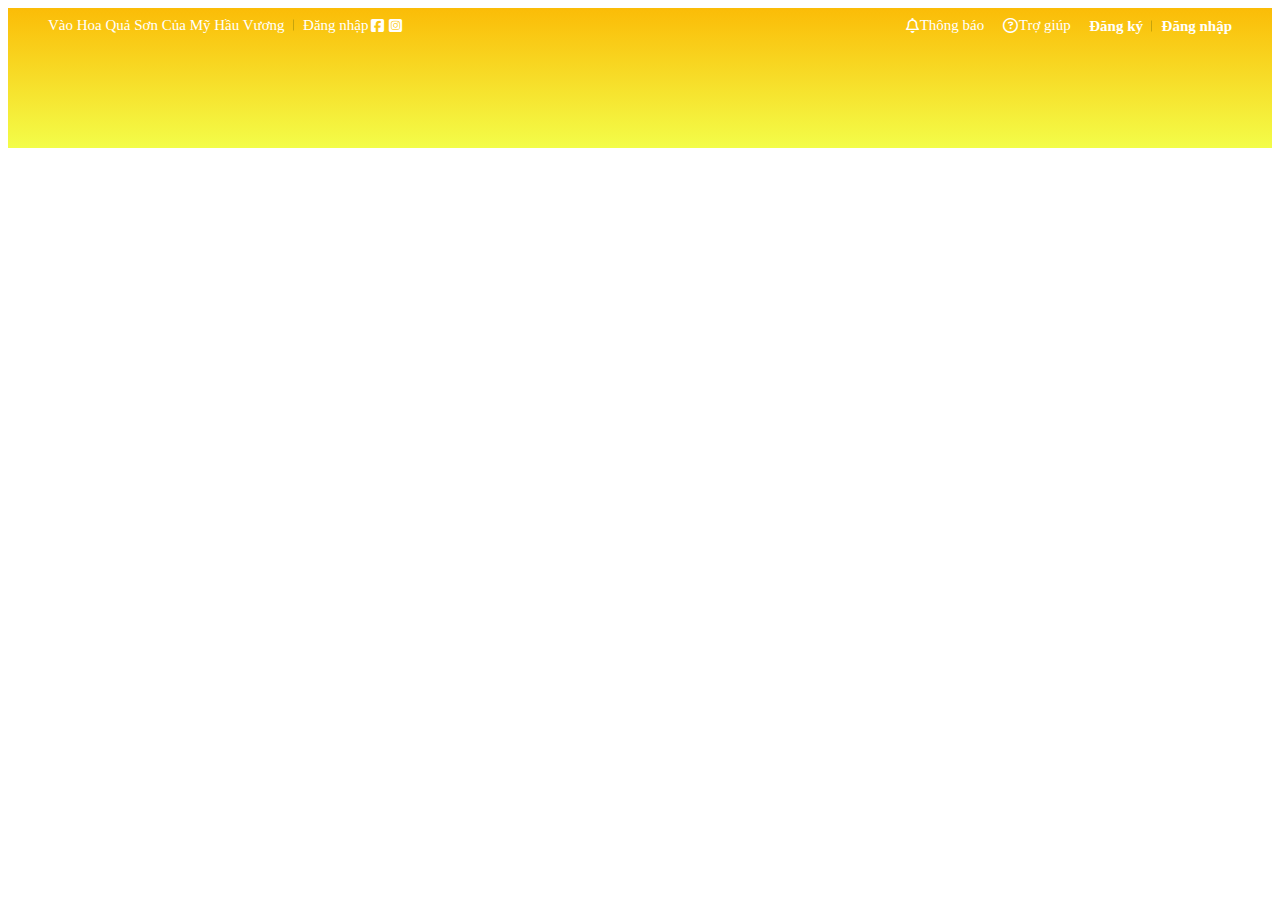
==== index.html @ f028899f "html_css" ====
<!DOCTYPE html>
<html lang="en">
<head>
    <meta charset="UTF-8">
    <meta name="viewport" content="width=device-width, initial-scale=1.0">
    <title>Document</title>
    <link rel="stylesheet" href="https://cdnjs.cloudflare.com/ajax/libs/normalize/8.0.1/normalize.min.css"> <!-- Reset giá trị mặc định của trình duyệt -->
    <link rel="stylesheet" href="./assets/css/base.css">
    <link rel="stylesheet" href="./assets/css/main.css">
    <link rel="stylesheet" href="./assets/fonts/fontawesome-free-6.6.0-web/css/all.min.css"> <!-- Lấy icon từ bên ngoài -->
    <link rel="preconnect" href="https://fonts.googleapis.com"><!-- link font chữ -->
    <link rel="preconnect" href="https://fonts.gstatic.com" crossorigin>
    <link href="https://fonts.googleapis.com/css2?family=Roboto:wght@100;300;400;500;700;900&display=swap" rel="stylesheet">
    
</head>
<body>
    <div class="app">
        <header class="header">
            <div class="grid">
                <nav class="header__navbar">
                    <ul class="header__navbar-list">
                        <li class="header__navbar-item header__navbar-item--has-pr header__navbar-item--separate">
                            Vào Hoa Quả Sơn Của Mỹ Hầu Vương

                            <!-- Header QR Code -->
                            <div class="header__pr">
                                <img src="./assets/img/qr_code.png" alt="QR code" class="header__pr-img">
                                <div class="header__pr-apps">
                                    <a href="" class="header__pr-link">
                                        <img src="./assets/img/google_play.png" alt="Google Play" class="header__pr-download-img">
                                    </a>
                                    <a href="" class="header__pr-link">
                                        <img src="./assets/img/app_store.png" alt="App Store" class="header__pr-download-img">
                                    </a>
                                </div>
                            </div>
                        </li>
                        <li class="header__navbar-item">
                            <span class="header__navbar-title--no-pointer">Đăng nhập</span>
                            <a href="" class="header__navbar-icon-link">
                                <i class="header__navbar-icon fa-brands fa-square-facebook"></i>
                            </a>
                            <a href="" class="header__navbar-icon-link">
                                <i class="header__navbar-icon fa-brands fa-square-instagram"></i>
                            </a>
                        </li>
                    </ul>
                    
                    <ul class="header__navbar-list">
                        <li class="header__navbar-item header__navbar-item--has-notify">
                            <a href="" class="header__navbar-item-link">
                                <i class="header__navbar-icon fa-regular fa-bell"></i>
                                Thông báo
                            </a>
                            <div class="header__notify">
                                <header class="header__notify-header">
                                    <h3>Thông báo mới nhận</h3>
                                </header>
                                <ul class="header__notify-list">
                                    <li class="header__notify-item header__notify-item--viewed">
                                        <a href="" class="header__notify-link">
                                            <img src="./assets/img/dua hau.jpg" alt="" class="header__notify-img">
                                            <div class="header__notify-info">
                                                <span class="header__notify-name">Dưa hấu nhà trồng</span>
                                                <span class="header__notify-description">Không sử dụng thuốc trừ sâu, thuốc kích thích tăng trưởng</span>
                                            </div>
                                        </a>
                                    </li>
                                    <li class="header__notify-item header__notify-item--viewed">
                                        <a href="" class="header__notify-link">
                                            <img src="./assets/img/vai thieu.jpg" alt="" class="header__notify-img">
                                            <div class="header__notify-info">
                                                <span class="header__notify-name">Vải thiều Thanh Hà Hải Dương</span>
                                                <span class="header__notify-description">Vải thiều ngon nhất thế giới, không có sâu</span>
                                            </div>
                                        </a>
                                    </li>
                                    <li class="header__notify-item header__notify-item--viewed">
                                        <a href="" class="header__notify-link">
                                            <img src="./assets/img/nho.jpg" alt="" class="header__notify-img">
                                            <div class="header__notify-info">
                                                <span class="header__notify-name">Nho Trung Quốc để cả năm không thiu, không thúi</span>
                                                <span class="header__notify-description">Độ ngọt cao, sản phẩm tươi ngon, chất lượng</span>
                                            </div>
                                        </a>
                                    </li>
                                </ul>
                                <footer class="header__notify-footer">
                                    <a href="" class="header__notify-footer-btn">Xem tất cả</a>
                                </footer>
                            </div>
                        </li>
                        <li class="header__navbar-item">
                            <a href="" class="header__navbar-item-link">
                                <i class="header__navbar-icon fa-regular fa-circle-question"></i>
                                Trợ giúp
                            </a>
                        </li>
                        <li class="header__navbar-item header__navbar-item--strong header__navbar-item--separate">Đăng ký</li>
                        <li class="header__navbar-item header__navbar-item--strong">Đăng nhập</li>
                    </ul>
                </nav>
            </div>
        </header>
        
        <div class="container">
            
        </div>
        
        <footer class="footer">
            
        </footer>

    </div>

    <!-- Modal layout -->
    <!-- <div class="modal">
        <div class="modal__overlay">

        </div>
            <div class="modal__body"> -->
                <!-- Login form -->
                <!-- <div class="auth-form">
                <div class="auth-form__container">
                    <div class="auth-form__header">
                        <h3 class="auth-form__heading">Đăng ký</h3>
                        <span class="auth-form__switch-btn">Đăng nhập</span>
                    </div>

                    <div class="auth-form__form">
                        <div class="auth-form__group">
                            <input type="text" class="auth-form__input" placeholder="Email của bạn">
                        </div>
                        <div class="auth-form__group">
                            <input type="password" class="auth-form__input" placeholder="Mật khẩu của bạn">
                        </div>
                        <div class="auth-form__group">
                            <input type="password" class="auth-form__input" placeholder="Nhập lại mật khẩu của bạn">
                        </div>

                    <div class="auth-form__aside">
                        <p class="auth-form__policy-text">
                            Bằng việc đăng kí, bạn đồng ý với Ban chấp hành Hoa Quả Sơn về
                            <a href="" class="auth-form__text-link">Điều khoản dịch vụ</a> &
                            <a href="" class="auth-form__text-link">Chính sách bảo mật</a>
                        </p>
                    </div>

                    <div class="auth-form__controls">
                        <button class="btn btn--normal auth-form__controls-back ">TRỞ LẠI</button>
                        <button class="btn btn--primary">ĐĂNG KÝ</button>
                    </div>
                </div>

                <div class="auth-form__socials">
                    <a href="" class="auth-form__socials--facebook btn btn--size-s btn--with-icon">
                        <i class="auth-form__socials-icon fa-brands fa-square-facebook"></i>
                        <span class="auth-form__socials-tittle">
                            Đăng nhập với Facebook
                        </span>
   
                    </a>
                    <a href="" class="auth-form__socials--google btn btn--size-s btn--with-icon">
                        <i class="auth-form__socials-icon fa-brands fa-google"></i>
                        <span class="auth-form__socials-tittle">
                            Kết nối với Google
                        </span>
                    </a>
                </div>
            </div>            
                </div> -->


                <!-- Login form -->
                <!-- <div class="auth-form">
                    <div class="auth-form__container">
                        <div class="auth-form__header">
                            <h3 class="auth-form__heading">Đăng nhập</h3>
                            <span class="auth-form__switch-btn">Đăng ký</span>
                        </div>
    
                        <div class="auth-form__form">
                            <div class="auth-form__group">
                                <input type="text" class="auth-form__input" placeholder="Email của bạn">
                            </div>
                            <div class="auth-form__group">
                                <input type="password" class="auth-form__input" placeholder="Mật khẩu của bạn">
                            </div>
    
                        <div class="auth-form__aside">
                            <div class="auth-form__help">
                                <a href="" class="auth-form__help-link auth-form__help-forgot">Quên mật khẩu</a>
                                <span class="auth-form__help-separate"></span>
                                <a href="" class="auth-form__help-link">Cần trợ giúp?</a>
                            </div>
                        </div>
    
                        <div class="auth-form__controls">
                            <button class="btn btn--normal auth-form__controls-back ">TRỞ LẠI</button>
                            <button class="btn btn--primary">ĐĂNG NHẬP</button>
                        </div>
                    </div>
    
                    <div class="auth-form__socials">
                        <a href="" class="auth-form__socials--facebook btn btn--size-s btn--with-icon">
                            <i class="auth-form__socials-icon fa-brands fa-square-facebook"></i>
                            <span class="auth-form__socials-tittle">
                                Đăng nhập Facebook
                            </span>
       
                        </a>
                        <a href="" class="auth-form__socials--google btn btn--size-s btn--with-icon">
                            <i class="auth-form__socials-icon fa-brands fa-google"></i>
                            <span class="auth-form__socials-tittle">
                                Đăng nhập Google
                            </span>
                        </a>
                    </div>
                </div>            
                    </div>                
            </div>
        </div> -->
</body>
</html>


<!-- Chú ý:
Chỉ sử dụng được font-size đã cài đặt -->
<!-- Phần auth-form__socials có kích thước sai -->
 <!-- Nút Trở lại dính với 2 nút ở dưới quá -->
<!-- Thẻ body bị lệch -->
---- assets/css/base.css ----
:root {
    --primary-color: #fbbd08;
    --white-color: #fff;
    --black-color: #000;
    --text-color: #333;
    --border-color: #dbdbdb;
}
.roboto-thin {
    font-family: "Roboto", sans-serif;
    font-weight: 100;
    font-style: normal;
}
  
.roboto-light {
    font-family: "Roboto", sans-serif;
    font-weight: 300;
    font-style: normal;
}
  
.roboto-regular {
    font-family: "Roboto", sans-serif;
    font-weight: 400;
    font-style: normal;
}
  
.roboto-medium {
    font-family: "Roboto", sans-serif;
    font-weight: 500;
    font-style: normal;
}
  
.roboto-bold {
    font-family: "Roboto", sans-serif;
    font-weight: 700;
    font-style: normal;
}
  
.roboto-black {
    font-family: "Roboto", sans-serif;
    font-weight: 900;
    font-style: normal;
}
  
*{
    box-sizing: inherit;
}

html {
    font-size: 62.5%;
    line-height: 1.6rem;
    box-sizing: border-box;    
}
  
.grid{
    width: 1200px;
    max-width: 100%;
    margin: 0 auto;
}

.grid__full-width {
    width: 100%;
}

.grid__row {
    display: flex;
    flex-wrap: wrap;
}

/* Animation Tạo hiệu ứng mà qr_code hiện lên dần dần*/
@keyframes fadeIn {
    from {
        opacity: 0;
    }
    to {
        opacity: 0,9;
    }
}

/* Modal */
.modal {
    position: fixed;
    top: 0;
    right: 0;
    bottom: 0;
    left: 0;
    display: flex;
}

.modal__overlay {
    position: absolute;
    width: 100%;
    height: 100%;
    background-color: rgba(0, 0, 0, 0.1);
}

.modal__body {
    margin: auto;
    position: relative;
    z-index: 1;
}

/* Button style vì dùng chung nhiều nên viết lên file base*/
.btn {
    min-width: 142px;
    height: 36px;
    text-decoration: none;
    border: none;
    border-radius: 2px;
    font-size: 1,5rem;
    padding: 0 12px;
    cursor: pointer;
    background-color: var(--white-color);
    display: flex;
    align-items: center;
    justify-content: center;
    line-height: 1.6rem;
}

.btn.btn--normal:hover {
    background-color: rgba(0, 0, 0, 0.05);
}
.btn.btn--size-s {
    height: 30px;
    font-size: 12px;
    padding: 0 8px;
}

.btn.btn--primary {
    color: var(--white-color);
    background-color: var(--primary-color);
}

.btn.btn--disabled {
    color: #949494;
    cursor: default;
    background-color: #c3c3c3;

}
---- assets/css/main.css ----
.header {
    height: 140px;
    background-image: linear-gradient(0,#f3fd49, #fbbc07 );
}

.header__navbar {
    display: flex;
    justify-content: space-between;
}

.header__navbar-list {
    list-style: none;
    padding-left: 0;
    margin-top: 4px;
}

.header__navbar-item {
    margin: 0 8px;
    position:relative;
    min-height: 26px;
}

.header__navbar-item--has-pr:hover .header__pr {
    display: block;
}

.header__navbar-item--has-notify:hover .header__notify {
    display: block;
}
.header__navbar-item,
.header__navbar-item-link {
    display: inline-block;
    font-size: 1.5rem;
    color: var(--white-color); 
    text-decoration: none;
    font-weight: 300;
}

.header__navbar-item,
.header__navbar-item-link,
.header__navbar-icon-link {
    display: inline-flex;
    align-items: center;
}

.header__navbar-item:hover,
.header__navbar-icon-link:hover,
.header__navbar-item-link:hover {
    cursor: pointer; /* Khi di chuột vào chữ " Kết nối,... " thì con trỏ chuột chuyển thành hình bàn tay */
    color: rgba(255, 255, 255, 0.7);
}

.header__navbar-item--strong {
    font-weight: 600;
}

.header__navbar-item--separate::after{
    content: "";
    display: block;
    position: absolute;
    width: 1px;
    height: 11px;
    right: -9px;
    top: 50%;
    transform: translateY(-50%);
    background-color: #c6a40c;
}

.header__navbar-icon-link{
    color: var(--white-color);
    text-decoration: none;
    margin: 2px;
}

.header__navbar-icon{
    font-size: 1,2rem;
    margin-right: 1px;
}

.header__navbar-title--no-pointer{
    cursor: text;
    color: var(--white-color);
}

/* Header QR code */

.header__pr {
    width: 140px;
    background-color: #f9f9f9;
    position: absolute;
    left: 0;
    top: 118%;
    padding: 8px;
    border-radius: 2px;
    display: none;
    animation: fadeIn ease-in 0,3s;
}

.header__pr::before {
    position: absolute;
    left: 0;
    top: -18px;
    width: 100%;
    height: 18px;
    content: "";
    display: block;
}

.header__pr-img {
    width: 100%;
}

.header__pr-apps {
    display: flex;
    justify-content: space-between;
}

.header__pr-link:nth-child(1) {
    margin-left: 10px;
}

.header__pr-link:nth-child(2) {
    margin-right: 10px;
}

.header__pr-download-img {
    height: 10px;
}

/* Header notification */

.header__notify {
    position: absolute;
    top: 118%;
    right: 0;   
    width: 404px;
    border: 1px solid #D3D3D3;
    background-color: #f9f9f9;
    border-radius: 4px;
    cursor: default;/* Khi di chuột vào phần "Thông báo mới nhận" thì từ hình bàn tay về trạng thái mặc định */
    animation: headerNotifyGrowth ease-in 0,2s;/* Tạo hiệu ứng thông báo mở dần ra*/
    will-change: opacity, transform;/* Làm 2 thuộc tính bên trái chạy mượt hơn */
    transform-origin: calc(100% - 20px) top right;
    display: none;
}

.header__notify::before {
    content: "";
    border-width:20px 26px;    /* Làm phần nhọn lên tù lại */
    border-style: solid;
    border-color:transparent transparent #f9f9f9 transparent ;
    position: absolute;
    right: 0px;
    top: -28px;
}

.header__notify::after {
    content: "";
    display: block;
    position: absolute;
    right: 0;
    top: -14px;
    width: 82px;
    height: 19px;
}

@keyframes headerNotifyGrowth {
    from {
        opacity: 0;
        transform: scale(0);
    }
    to {
        opacity: 1;
        transform: scale(1);
    }
}

.header__notify-header {
    height: 38px;
    background-color: #f9f9f9;

}

.header__notify-header h3 {
    color: #999;
    margin: 0 0 0 12px;
    font-weight: 400;
    font-size: 1.5rem;
    line-height: 38px;
    user-select: none;/* Người xem không thể copy được nhưng không phải trình duyệt nào cũng hỗ trợ */
}


.header__notify-list {
    padding-left: 0;
}

.header__notify-item {
    display: flex;
}

.header__notify-item:hover {
    background-color: #f7f7f7;
}

.header__notify-item--viewed {
    background-color: rgba(251, 189, 8, 0.15);
}

.header__notify-link {/* Tên hơi sai nhưng chưa chắc  */
    display: flex;
    width: 100%;
    padding: 12px;
    text-decoration: none;
}

.header__notify-img {
    width: 51px; /* Đặt kích thước ảnh nhỏ lại */
    object-fit: contain;
}

.header__notify-info {
    margin-left: 12px;
}

.header__notify-name {
    display:block;
    font-size: 1.4rem;
    color: var(--black-color);
    font-weight: 500;
    line-height: 1.6rem;
}

.header__notify-description {
    display: block;
    font-size: 1.2rem;
    color: dimgray;
    line-height: 1.6rem;
    margin-top: 4px;
}

.header__notify-footer {
    display: flex;
}

.header__notify-footer-btn {
    text-decoration: none;
    color: var(--black-color);
    padding: 9px 48px;
    margin: auto;
    font-size: 1.6rem;
    font-weight: 400;
}

/* Authen modal */

.auth-form {
    width: 500px;
    border-radius: 5px;
    overflow: hidden;    /* Khi con vượt quá cha thì ẩn đi */
    background-color: var(--white-color);
}

.auth-form__container {
    padding: 0 32px;
}

.auth-form__header {
    display: flex;
    align-items: center;
    justify-content: space-between;
    padding: 0 12px;
    margin-top: 10px;
}

.auth-form__heading{
    font-size: 2.1rem;
    font-weight: 400;
    color: var(--text-color);
}

.auth-form__switch-btn {
    font-size: 1.6rem;
    color: var(--primary-color);
    cursor: pointer;
}

.auth-form__form {

}

.auth-form__input {
    width: 100%;
    height: 40px;
    margin-top: 16px;
    padding: 0 12px;
    font-size: 1.4rem;
    border-radius: 2px;
    border: 1px solid var(--border-color);
    outline: none;/* Bỏ đi viền xanh ở ô input */
}

.auth-form__input:focus {
    border-color: #777;
}

.auth-form__aside {
    margin-top: 18px; 
}

.auth-form__policy-text {
    font-size: 1,3rem;
    line-height: 1.3rem;
    text-align: center;
    padding: 0 12px;
}

.auth-form__text-link {
    color: var(--primary-color);
    text-decoration: none;
}

.auth-form__controls {
    margin-top: 80px;
    display: flex;
    justify-content: flex-end;
}

.auth-form__controls-back {
    margin-right: 3px;
}

.auth-form__socials {
    background-color: yellow;
    /* background-color: #f5f5f5; */
    padding: 12px 36px;
    /* padding: 12px 0; */
    display:flex;
    justify-content: space-between;
    margin-top: 25px;
}

.auth-form__socials-icon {
    font-size: 1.7rem;
}

.auth-form__socials--facebook {
    color: var(--white-color);
    background-color: #3A5A98;
}

.auth-form__socials--facebook
.auth-form__socials--icon {
    color: var(--white-color);
}

.auth-form__socials-tittle {
    margin: 0 25px;
}

.auth-form__socials--google {
    color: #666;
    background-color: var(--white-color);
}

.auth-form__help {
    display: flex;
    justify-content: flex-end;
}

.auth-form__help-link {
    font-size: 1.4rem;
    text-decoration: none;
    color: #939393;
}

.auth-form__help-separate {
    display: block;
    height: 18px;
    margin: 0px 16px 0;
    border-left: 1px solid #EAEAEA;
}

.auth-form__help-forgot{
    color: var(--primary-color);
}
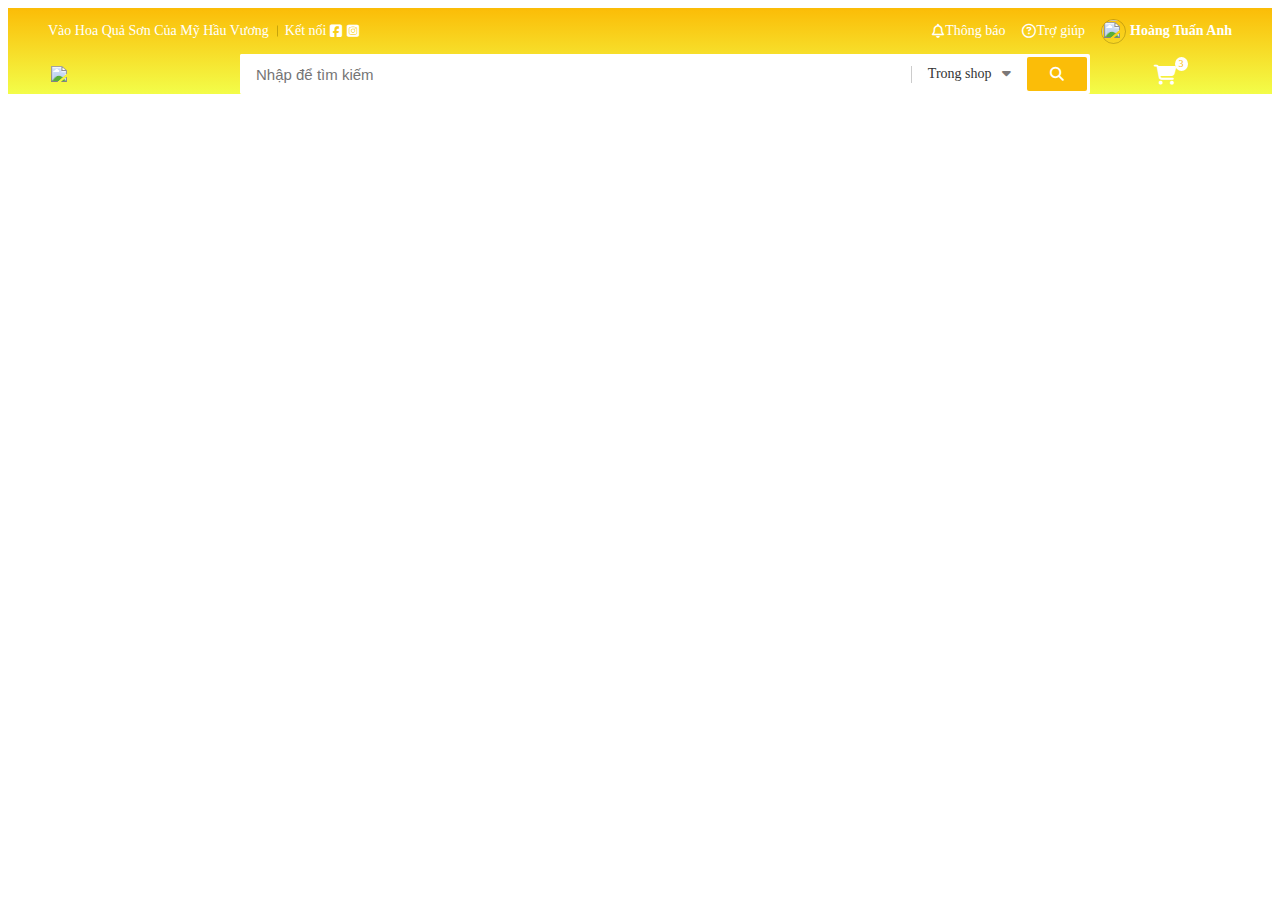
==== commit 748b8e88: "Header navbar" ====
--- a/index.html
+++ b/index.html
@@ -36,7 +36,7 @@
                             </div>
                         </li>
                         <li class="header__navbar-item">
-                            <span class="header__navbar-title--no-pointer">Đăng nhập</span>
+                            <span class="header__navbar-title--no-pointer">Kết nối</span>
                             <a href="" class="header__navbar-icon-link">
                                 <i class="header__navbar-icon fa-brands fa-square-facebook"></i>
                             </a>
@@ -96,10 +96,159 @@
                                 Trợ giúp
                             </a>
                         </li>
-                        <li class="header__navbar-item header__navbar-item--strong header__navbar-item--separate">Đăng ký</li>
-                        <li class="header__navbar-item header__navbar-item--strong">Đăng nhập</li>
+                        <!-- <li class="header__navbar-item header__navbar-item--strong header__navbar-item--separate">Đăng ký</li>
+                        <li class="header__navbar-item header__navbar-item--strong">Đăng nhập</li> -->
+                        <li class="header__navbar-item header__navbar-user">
+                            <img src="assets/img/a.jpg" alt="" class="header__navbar-user-img">
+                            <span class="header__navbar-user-name">Hoàng Tuấn Anh</span>
+                            
+                            <ul class="header__navbar-user-menu">
+                                <li class="header__navbar-user-item">
+                                    <a href="">Tài khoản của tôi</a>
+                                </li>
+                                <li class="header__navbar-user-item">
+                                    <a href="">Địa chỉ của tôi</a>
+                                </li>
+                                <li class="header__navbar-user-item">
+                                    <a href="">Đơn mua</a>
+                                </li>
+                                <li class="header__navbar-user-item header__navbar-user-item-separate">
+                                    <a href="">Đăng xuất</a>
+                                </li>
+                            </ul>
+                        </li>  
+                        <!-- Hien Tai -->
                     </ul>
                 </nav>
+
+                <!-- Header with search -->
+                <div class="header-with-search">
+                    <div class="header__logo">
+                        <a href="/" class="header__logo-link">
+                            <img src="assets/img/monkey.svg" alt="Logo" class="header__logo-img">
+                        </a>
+                    </div>
+
+                    <div class="header__search">
+                        <div class="header__search-input-wrap">
+                            <input type="text" class="header__search-input" placeholder="Nhập để tìm kiếm"><!-- placeholder: viết chữ vào trong ô input -->
+
+                            <!-- Search history -->
+                            <div class="header__search-history">
+                                <h3 class="header__search-history-heading">Lịch sử tìm kiếm</h3>
+                                <ul class="header__search-history-list">
+                                    <li class="header__search-history-item">
+                                        <a href="">Bắp ngô Thổ Nhĩ Kì</a>
+                                    </li>
+                                    <li class="header__search-history-item">
+                                        <a href="">Đào Sapa mới hái</a>
+                                    </li>                                    
+                                    <li class="header__search-history-item">
+                                        <a href="">Ổi Thanh Hà Hải Dương ngon nhất thế giới</a>
+                                    </li>
+                                </ul>
+                            </div>
+                        </div>
+                        <div class="header__search-select">
+                            <span class="header__search-select-label">Trong shop</span>
+                            <i class="header__search-select-icon fa-solid fa-caret-down"></i>
+
+                            <ul class="header__search-option">
+                                <li class="header__search-option-item header__search-option-item--active">
+                                    <span>Trong shop</span>
+                                    <i class="fa-solid fa-check"></i>
+                                </li>
+                                <li class="header__search-option-item">
+                                    <span>Ngoài shop</span>
+                                    <i class="fa-solid fa-check"></i>
+                                </li>
+                            </ul>
+                        </div>
+                        <button class="header__search-btn">
+                            <i class="header__search-btn-icon fa-solid fa-magnifying-glass"></i>
+                        </button>
+                    </div>
+
+                    <!-- Cart layout -->
+                    <div class="header__cart">
+                        <div class="header__cart-wrap">
+                            <i class="header__cart-icon fa-solid fa-cart-shopping"></i>
+                            <span class="header__cart-notice">3</span>
+
+                            <!-- No cart: header__cart-list--no-cart -->
+                            <div class="header__cart-list">
+                                <img src="./assets/img/no_cart.png" alt="" class="header__cart-no-cart-img">
+                                <span class="header__cart-list-no-cart-msg">
+                                    Chưa có sản phẩm 
+                                </span>
+
+                                <h4 class="header__cart-heading">Sản phẩm đã thêm</h4>
+                                <ul class="header__cart-list-item">
+                                    <!-- Cart item -->
+                                    <li class="header__cart-item">
+                                        <img src="assets/img/sau rieng.jpg" alt="" class="header__cart-img">
+                                        <div class="header__cart-item-info">
+                                            <div class="header__cart-item-head">
+                                                <h5 class="header__cart-item-name">Sầu riêng Sài Gòn</h5>
+                                                <div class="header__cart-item-price-wrap">
+                                                    <span class="header__cart-item-price">299k/kg</span>
+                                                    <span class="header__cart-item-multiply">x</span>
+                                                    <span class="header__cart-item-qnt">2</span>
+                                                </div>
+                                            </div>
+                                            <div class="header__cart-item-body">
+                                                <span class="header__cart-item-description">
+                                                    Nguốc gốc xuất sứ: Việt Nam
+                                                </span>
+                                                <span class="header__cart-item-remove">Xóa</span>
+                                            </div>
+                                        </div>
+                                    </li>
+                                    <li class="header__cart-item">
+                                        <img src="assets/img/xoai.jpg" alt="" class="header__cart-img">
+                                        <div class="header__cart-item-info">
+                                            <div class="header__cart-item-head">
+                                                <h5 class="header__cart-item-name">Set Xoài 5 quả </h5>
+                                                <div class="header__cart-item-price-wrap">
+                                                    <span class="header__cart-item-price">179k</span>
+                                                    <span class="header__cart-item-multiply">x</span>
+                                                    <span class="header__cart-item-qnt">1</span>
+                                                </div>
+                                            </div>
+                                            <div class="header__cart-item-body">
+                                                <span class="header__cart-item-description">
+                                                    Nguốc gốc xuất sứ: Việt Nam
+                                                </span>
+                                                <span class="header__cart-item-remove">Xóa</span>
+                                            </div>
+                                        </div>
+                                    </li>
+                                    <li class="header__cart-item">
+                                        <img src="assets/img/tao.jpg"class="header__cart-img">
+                                        <div class="header__cart-item-info">
+                                            <div class="header__cart-item-head">
+                                                <h5 class="header__cart-item-name">Táo Trung Quốc</h5>
+                                                <div class="header__cart-item-price-wrap">
+                                                    <span class="header__cart-item-price">15k/kg</span>
+                                                    <span class="header__cart-item-multiply">x</span>
+                                                    <span class="header__cart-item-qnt">9</span>
+                                                </div>
+                                            </div>
+                                            <div class="header__cart-item-body">
+                                                <span class="header__cart-item-description">
+                                                    Nguốc gốc xuất sứ: Trung Quốc
+                                                </span>
+                                                <span class="header__cart-item-remove">Xóa</span>
+                                            </div>
+                                        </div>
+                                    </li>
+                                </ul>
+
+                                <a href="#" class="header__cart-view-cart btn btn--primary">Xem giỏ hàng</a>
+                            </div>
+                        </div>
+                    </div>
+                </div>
             </div>
         </header>
         
@@ -119,57 +268,55 @@
 
         </div>
             <div class="modal__body"> -->
-                <!-- Login form -->
+                <!-- Register form -->
                 <!-- <div class="auth-form">
-                <div class="auth-form__container">
-                    <div class="auth-form__header">
-                        <h3 class="auth-form__heading">Đăng ký</h3>
-                        <span class="auth-form__switch-btn">Đăng nhập</span>
-                    </div>
-
-                    <div class="auth-form__form">
-                        <div class="auth-form__group">
-                            <input type="text" class="auth-form__input" placeholder="Email của bạn">
-                        </div>
-                        <div class="auth-form__group">
-                            <input type="password" class="auth-form__input" placeholder="Mật khẩu của bạn">
-                        </div>
-                        <div class="auth-form__group">
-                            <input type="password" class="auth-form__input" placeholder="Nhập lại mật khẩu của bạn">
-                        </div>
-
-                    <div class="auth-form__aside">
-                        <p class="auth-form__policy-text">
-                            Bằng việc đăng kí, bạn đồng ý với Ban chấp hành Hoa Quả Sơn về
-                            <a href="" class="auth-form__text-link">Điều khoản dịch vụ</a> &
-                            <a href="" class="auth-form__text-link">Chính sách bảo mật</a>
-                        </p>
-                    </div>
-
-                    <div class="auth-form__controls">
-                        <button class="btn btn--normal auth-form__controls-back ">TRỞ LẠI</button>
-                        <button class="btn btn--primary">ĐĂNG KÝ</button>
-                    </div>
-                </div>
-
-                <div class="auth-form__socials">
-                    <a href="" class="auth-form__socials--facebook btn btn--size-s btn--with-icon">
-                        <i class="auth-form__socials-icon fa-brands fa-square-facebook"></i>
-                        <span class="auth-form__socials-tittle">
-                            Đăng nhập với Facebook
-                        </span>
-   
-                    </a>
-                    <a href="" class="auth-form__socials--google btn btn--size-s btn--with-icon">
-                        <i class="auth-form__socials-icon fa-brands fa-google"></i>
-                        <span class="auth-form__socials-tittle">
-                            Kết nối với Google
-                        </span>
-                    </a>
-                </div>
-            </div>            
-                </div> -->
-
+                    <div class="auth-form__container">
+                        <div class="auth-form__header">
+                            <h3 class="auth-form__heading">Đăng ký</h3>
+                            <span class="auth-form__switch-btn">Đăng nhập</span>
+                        </div>
+                    
+                        <div class="auth-form__form">
+                            <div class="auth-form__group">
+                                <input type="text" class="auth-form__input" placeholder="Email của bạn">
+                            </div>
+                            <div class="auth-form__group">
+                                <input type="password" class="auth-form__input" placeholder="Mật khẩu của bạn">
+                            </div>
+                            <div class="auth-form__group">
+                                <input type="password" class="auth-form__input" placeholder="Nhập lại mật khẩu của bạn">
+                            </div>
+                        </div>
+                    
+                        <div class="auth-form__aside">
+                            <p class="auth-form__policy-text">
+                                Bằng việc đăng kí, bạn đồng ý với Ban chấp hành Hoa Quả Sơn về
+                                <a href="" class="auth-form__text-link">Điều khoản dịch vụ</a> &
+                                <a href="" class="auth-form__text-link">Chính sách bảo mật</a>
+                            </p>
+                        </div>
+                    
+                        <div class="auth-form__controls">
+                            <button class="btn btn--normal auth-form__controls-back">TRỞ LẠI</button>
+                            <button class="btn btn--primary">ĐĂNG KÝ</button>
+                        </div>
+                    </div>
+                    
+                    <div class="auth-form__socials">
+                        <a href="" class="auth-form__socials--facebook btn btn--size-s btn--with-icon">
+                            <i class="auth-form__socials-icon fa-brands fa-square-facebook"></i>
+                            <span class="auth-form__socials-tittle">
+                                Đăng nhập với Facebook
+                            </span>
+                        </a>
+                        <a href="" class="auth-form__socials--google btn btn--size-s btn--with-icon">
+                            <i class="auth-form__socials-icon fa-brands fa-google"></i>
+                            <span class="auth-form__socials-tittle">
+                                Kết nối với Google
+                            </span>
+                        </a>
+                    </div>          
+                </div>  -->
 
                 <!-- Login form -->
                 <!-- <div class="auth-form">
@@ -186,6 +333,7 @@
                             <div class="auth-form__group">
                                 <input type="password" class="auth-form__input" placeholder="Mật khẩu của bạn">
                             </div>
+                        </div>
     
                         <div class="auth-form__aside">
                             <div class="auth-form__help">
@@ -207,7 +355,6 @@
                             <span class="auth-form__socials-tittle">
                                 Đăng nhập Facebook
                             </span>
-       
                         </a>
                         <a href="" class="auth-form__socials--google btn btn--size-s btn--with-icon">
                             <i class="auth-form__socials-icon fa-brands fa-google"></i>
@@ -216,19 +363,17 @@
                             </span>
                         </a>
                     </div>
-                </div>            
-                    </div>                
-            </div>
-        </div> -->
+                </div>                            -->
+            <!-- </div>
+    </div> -->
+
+
 </body>
 </html>
 
 
-<!-- Chú ý:
-Chỉ sử dụng được font-size đã cài đặt -->
-<!-- Phần auth-form__socials có kích thước sai -->
- <!-- Nút Trở lại dính với 2 nút ở dưới quá -->
-<!-- Thẻ body bị lệch -->
+
+<!-- Chỉ sử dụng được font-size đã cài đặt -->
 
 
  --- a/assets/css/main.css
+++ b/assets/css/main.css
@@ -1,5 +1,5 @@
 .header {
-    height: 140px;
+    height: var(--header-height);
     background-image: linear-gradient(0,#f3fd49, #fbbc07 );
 }
 
@@ -11,7 +11,8 @@
 .header__navbar-list {
     list-style: none;
     padding-left: 0;
-    margin-top: 4px;
+    /* margin-top: 4px; */
+    display: flex;
 }
 
 .header__navbar-item {
@@ -20,6 +21,93 @@
     min-height: 26px;
 }
 
+.header__navbar-user {
+    display: flex;
+    justify-items: center;
+    position: relative;
+}
+
+.header__navbar-user-img {
+    width: 25px;
+    height: 25px;
+    border-radius: 50%;
+    border: 1px solid rgba(0, 0, 0, 0.2);
+}
+
+.header__navbar-user-name {
+    margin-left: 4px;
+    font-size: 1.4rem;
+    font-weight: 600;
+}
+
+.header__navbar-user:hover .header__navbar-user-menu {
+    display: block;
+}
+
+.header__navbar-user-menu {
+    position: absolute;
+    z-index: 1;/* Làm phần header__navbar-user-menu hiện ra trên ảnh giở hàng */
+    top: calc(100% + 2px);
+    padding-left: 0;
+    right: 0;
+    width: 160px;
+    background-color: var(--white-color);
+    border-radius: 2px;
+    list-style: none;
+    box-shadow: 0 1px 1px #999;
+    display: none;
+}
+
+.header__navbar-user-menu::before {
+    content: "";
+    border-width:20px 26px;    /* Làm phần nhọn lên tù lại */
+    border-style: solid;
+    border-color:transparent transparent var(--white-color) transparent ;
+    position: absolute;
+    right: 0px;
+    top: -29px;
+}
+
+.header__navbar-user-menu::after {
+    content: "";
+    display: block;
+    position: absolute;
+    right: 0;
+    top: -10px;
+    width: 88%;
+    height: 12px;
+}
+
+.header__navbar-user-item {
+    
+}
+
+.header__navbar-user-item-separate {
+    border-top: 1px solid rgba(0, 0, 0, 0.05);
+}
+
+.header__navbar-user-item a {
+    text-decoration: none;
+    color: var(--text-color);
+    font-size: 1.4rem;
+    display: block;
+    padding: 8px 16px;    
+}
+
+.header__navbar-user-item a:first-child {
+    border-top-left-radius: 2px;
+    border-top-right-radius: 2px;
+}
+
+.header__navbar-user-item a:last-child {
+    border-bottom-left-radius: 2px;
+    border-bottom-right-radius: 2px;
+}
+
+.header__navbar-user-item a:hover {
+    background-color: #f8f8f8;
+}
+
 .header__navbar-item--has-pr:hover .header__pr {
     display: block;
 }
@@ -27,10 +115,11 @@
 .header__navbar-item--has-notify:hover .header__notify {
     display: block;
 }
+
 .header__navbar-item,
 .header__navbar-item-link {
     display: inline-block;
-    font-size: 1.5rem;
+    font-size: 1.4rem;
     color: var(--white-color); 
     text-decoration: none;
     font-weight: 300;
@@ -39,7 +128,7 @@
 .header__navbar-item,
 .header__navbar-item-link,
 .header__navbar-icon-link {
-    display: inline-flex;
+    display: flex;
     align-items: center;
 }
 
@@ -72,6 +161,10 @@
     margin: 2px;
 }
 
+.header__navbar-icon-link:nth-child(2) {
+    margin-left: 4px;
+}
+
 .header__navbar-icon{
     font-size: 1,2rem;
     margin-right: 1px;
@@ -93,10 +186,10 @@
     padding: 8px;
     border-radius: 2px;
     display: none;
-    animation: fadeIn ease-in 0,3s;
-}
-
-.header__pr::before {
+    animation: fadeIn ease-in 0,2s;
+}
+
+.header__pr::before { /* Cái này để làm gì quên rùi */
     position: absolute;
     left: 0;
     top: -18px;
@@ -131,20 +224,21 @@
 
 .header__notify {
     position: absolute;
+    z-index: 1;
     top: 118%;
     right: 0;   
     width: 404px;
-    border: 1px solid #D3D3D3;
+    border: 1px solid (0, 0, 0, 0.2);
     background-color: #f9f9f9;
-    border-radius: 4px;
+    border-radius: 2px;
     cursor: default;/* Khi di chuột vào phần "Thông báo mới nhận" thì từ hình bàn tay về trạng thái mặc định */
     animation: headerNotifyGrowth ease-in 0,2s;/* Tạo hiệu ứng thông báo mở dần ra*/
     will-change: opacity, transform;/* Làm 2 thuộc tính bên trái chạy mượt hơn */
-    transform-origin: calc(100% - 20px) top right;
+    transform-origin: calc(100% - 32px) top right;
     display: none;
 }
 
-.header__notify::before {
+.header__notify::before {    /* Tạo phần khối nhọn nhô lên */
     content: "";
     border-width:20px 26px;    /* Làm phần nhọn lên tù lại */
     border-style: solid;
@@ -154,7 +248,7 @@
     top: -28px;
 }
 
-.header__notify::after {
+.header__notify::after { /* Dựng cầu nối */
     content: "";
     display: block;
     position: absolute;
@@ -164,7 +258,7 @@
     height: 19px;
 }
 
-@keyframes headerNotifyGrowth {
+@keyframes headerNotifyGrowth {/* Tạo ra hiệu ứng tăng kích thước và dần xuất hiện cho một phần tử */
     from {
         opacity: 0;
         transform: scale(0);
@@ -178,6 +272,8 @@
 .header__notify-header {
     height: 38px;
     background-color: #f9f9f9;
+    border-top-left-radius: 2px;
+    border-top-right-radius: 2px;
 
 }
 
@@ -331,10 +427,8 @@
 }
 
 .auth-form__socials {
-    background-color: yellow;
-    /* background-color: #f5f5f5; */
+    background-color: var(--border-color);
     padding: 12px 36px;
-    /* padding: 12px 0; */
     display:flex;
     justify-content: space-between;
     margin-top: 25px;
@@ -385,3 +479,386 @@
     color: var(--primary-color);
 }
 
+/* Header with search */
+.header-with-search {
+    height: var(--header-with-search-height);
+    display: flex;
+    align-items: center;
+}
+
+.header__logo {
+    width: 200px;
+}
+
+.header__logo-link {
+/* Thêm vào xóa thuộc tính không cần thiết vì một số trình duyệt có thuộc tính mặc định gạch chân     */
+    color: transparent;
+    text-decoration: none;/* Xóa gạch chận mặc định */
+}
+
+.header__logo-img {
+    margin-left: 11px;
+    width: 70px;
+}
+
+.header__search {
+    flex-grow: 1;
+    height: 40px;
+    background-color: var(--white-color);
+    border-radius: 2px;
+    display: flex;
+    align-items: center;
+}
+
+.header__cart {
+    width: 150px;
+    text-align: center;
+}
+
+.header__cart-wrap { /* Dùng class này để phạm vi di chuột vào giỏ hàng không quá rộng */
+    position: relative;
+    display: inline-block;
+    padding: 0 12px;
+    cursor: pointer;
+}
+
+.header__cart-icon {
+    font-size: 2rem;
+    color: var(--white-color);
+    margin-top: 4px;
+}
+
+.header__cart-wrap:hover .header__cart-list {
+    display: block;
+}
+
+.header__cart-list {
+    position: absolute;
+    top: calc(100% + 11px);
+    right: -8px;
+    background-color: var(--white-color);
+    width: 400px;
+    border-radius: 2px;
+    box-shadow: 0 1px 1px #999;
+    animation: fadeIn ease-in 0.2s;
+    cursor: default;
+    display: none;
+}
+
+.header__cart-heading {
+    text-align: left;
+    margin: 8px 0 8px 12px;
+    font-size: 1.4rem;
+    color: #999;
+    font-weight: 400;
+}
+.header__cart-list-item {
+    padding-left: 0;
+    list-style: none;
+}
+
+.header__cart-item {
+    display: flex;
+    align-items: center;
+}
+
+.header__cart-item:hover {
+    background-color: #f8f8f8;
+}
+
+.header__cart-img {
+    width: 52px;
+    height: 37px;
+    margin: 12px;
+    border: 1px solid var(--border-color);
+}
+
+.header__cart-item-info {
+    width: 100%;
+    margin-right: 12px; 
+}
+
+.header__cart-item-head {
+    display: flex;
+    align-items: center;
+    justify-content: space-between;    
+}
+
+.header__cart-item-name {
+    font-size: 1.4rem;
+    font-weight: 500;
+    color: var(--text-color);
+    margin: 0;
+}
+
+.header__cart-item-price {
+    font-size: 1.4rem;
+    font-weight: 400;
+    color: var(--primary-color);
+}
+
+.header__cart-item-multiply {
+    font-size: 0.9rem;
+    margin: 0 4px;
+    color: #757575;
+}
+
+.header__cart-item-qnt {
+    font-size: 1.2rem;
+    color: #757575;
+}
+
+.header__cart-item-body {
+    display: flex;
+    justify-content: space-between;
+ 
+}
+
+.header__cart-item-description {
+    color: #757575;
+    font-size: 1.2rem;
+    font-weight: 300;
+}
+
+.header__cart-item-remove {
+    color: var(--text-color);
+    font-size: 1.2rem;
+    font-weight: 400;
+}
+
+.header__cart-item-remove:hover {
+    cursor: pointer;
+    color: var(--primary-color);
+}
+
+.header__cart-view-cart {
+    float: right;
+    margin: 0 12px 12px 0;
+}
+
+.header__cart-view-cart:hover {
+    background-color: #fbd25b;
+}
+
+.header__cart-list::after {
+    content: "";
+    position: absolute;
+    right: 9px;
+    top: -29px;
+    border-width: 17px 20px;
+    border-style: solid;
+    border-color: transparent transparent var(--white-color) transparent;
+    cursor: pointer;
+}
+.header__cart-list--no-cart {
+    padding: 20px 0;
+}
+
+.header__cart-list--no-cart .header__cart-no-cart-img,
+.header__cart-list--no-cart .header__cart-list-no-cart-msg {
+    margin-left: auto;
+    margin-right: auto;
+    display: block;
+}
+
+.header__cart-no-cart-img {
+    width: 40%;
+    display: none;
+}
+
+.header__cart-notice {
+    position: absolute;
+    top: -4px;
+    right: 1px;
+    padding: 1px 4px;
+    font-size: 1rem;
+    line-height: 1.2rem;
+    border-radius: 50%;
+    color: var(--primary-color);
+    background-color: var(--white-color);
+
+}
+
+.header__cart-list-no-cart-msg  {
+    font-size: 1.4rem;
+    margin-top: 9px;
+    color: var(--text-color);
+    display: none;
+}
+
+.header__search-input-wrap {
+    flex: 1;
+    height: 100%;
+    position: relative;
+}
+
+.header__search-input {
+    width: 100%;
+    height: 100%;
+    border: none;
+    outline: none;
+    font-size: 1.5rem;
+    color: var(--text-color);
+    padding: 0 16px;
+    border-radius: 2px;
+}
+
+.header__search-select {
+    border-left: 1px solid #ccc;
+    padding-left: 16px;
+    position: relative;
+    cursor: pointer;
+}
+
+.header__search-select-label {
+    font-size: 1.4rem;
+    color: var(--text-color);
+}
+.header__search-select-icon {
+    font-size: 1.4rem;
+    color: #7c7878;
+    margin: 0 16px 0 8px;
+    /* position: relative; */
+    /* top: 1px; */
+}
+
+.header__search-btn {
+    background-color: var(--primary-color);
+    border: none;
+    height: 34px;
+    width: 60px;
+    border-radius: 2px;
+    margin-right: 3px;
+    outline: none;
+}
+
+.header__search-btn:hover {
+    cursor: pointer;
+    background-color: #fbd25b; 
+}
+
+.header__search-btn-icon {
+    font-size: 1.4rem;
+    color: var(--white-color);
+}
+
+.header__search-select:hover .header__search-option {
+    display: block;
+}
+
+.header__search-option {
+    position: absolute;
+    right: 0;
+    top: calc(100% + 5px);
+    width: 120px;
+    list-style: none;
+    padding-left: 0;
+    box-shadow: 0 1px 1px #999;
+    display: none;
+    animation: fadeIn ease-in 0.2s;
+}
+
+.header__search-option::after {
+    content: "";
+    position: absolute;
+    display: block;
+    width: 100%;
+    height: 17px;
+    top: -15px;
+    left: 0;
+}
+
+.header__search-option-item {
+    background-color: var(--white-color);
+    border-radius: 2px;
+    padding: 8px 8px;
+    padding-left: 0;
+}
+
+.header__search-option-item:first-child {
+    border-top-left-radius: 2px;
+    border-top-right-radius: 2px;
+}
+
+.header__search-option-item:last-child {
+    border-bottom-left-radius: 2px;
+    border-bottom-right-radius: 2px;
+}
+
+.header__search-option-item:hover {
+    background-color: #fafafa;
+    cursor: pointer;
+}
+
+.header__search-option-item span {
+    font-size: 1.4rem;
+    color: var(--text-color);
+    margin-left: 12px;
+}
+
+.header__search-option-item i {
+    font-size: 1.2rem;
+    color: var(--primary-color);
+    margin-left: 12px;
+    display: none;
+}
+
+.header__search-option-item--active i {
+    display: inline-block;
+}
+
+.header__search-input:focus ~ .header__search-history {
+    display: block;
+}
+
+/* Search history */
+.header__search-history {
+    position: absolute;
+    top: calc(100% + 4px);
+    left: 0;
+    width: calc(100% - 12px);
+    background-color: var(--white-color);
+    border-radius: 2px;
+    box-shadow: 0 1px 1px #999;
+    display: none;
+}
+
+.header__search-history-heading {
+    margin: 6px 12px;
+    font-size: 1.4rem;
+    color: #999;
+    font-weight: 400;
+}
+
+.header__search-history-list {
+    padding: 0;
+    list-style: none;
+    margin: 8px 0 0;
+}
+
+.header__search-history-item {
+    height: 38px;
+    padding: 0 12px;
+}
+
+.header__search-history-item:last-child {
+    border-bottom-left-radius: 2px;
+    border-bottom-right-radius: 2px;
+}
+
+.header__search-history-item:hover {
+    background-color: #fafafa;
+}
+
+.header__search-history-item a {
+    line-height: 38px;
+    text-decoration: none;
+    font-size: 1.4rem;
+    color: var(--text-color);
+    display: block;
+}
+
+/* Quả chuông gần chữ thông báo quá */
+
+
+
